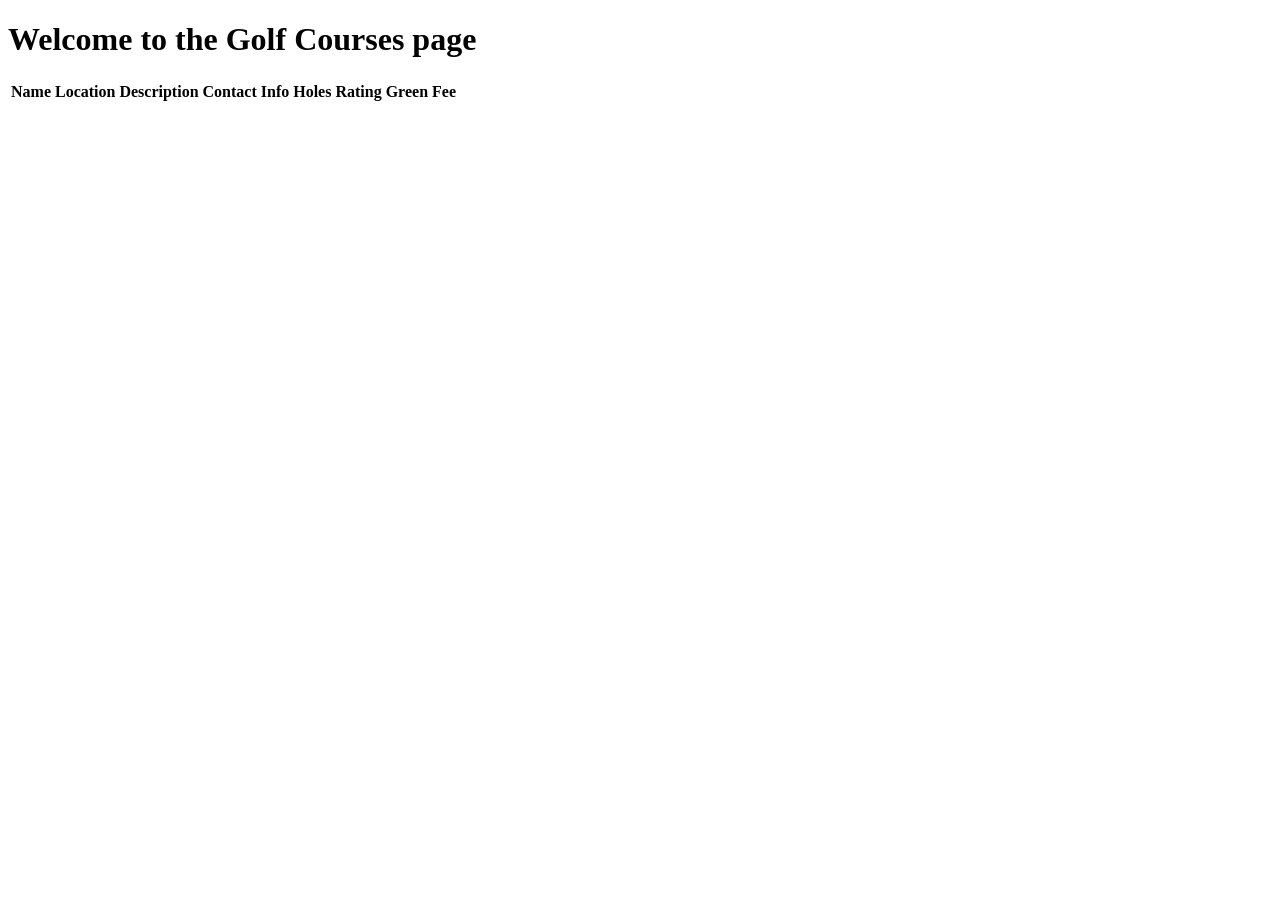
==== LiamBuckleyFypApplication_Iter2/LiamBuckleyFYP/target/classes/templates/golfcourse_list.html @ 8b2d7b0b "Add files via upload" ====
<!-- `src/main/resources/templates/golfcourse_list.html` -->
<!DOCTYPE html>
<html xmlns:th="http://www.thymeleaf.org">
<head>
  <title>Golf Course List</title>
</head>
<body>
<h1> Welcome to the Golf Courses page <span th:text="${userLogin}" ></span></h1>
<table>
  <thead>
  <tr>
    <th>Name</th>
    <th>Location</th>
    <th>Description</th>
    <th>Contact Info</th>
    <th>Holes</th>
    <th>Rating</th>
    <th>Green Fee</th>
  </tr>
  </thead>
  <tbody>
  <tr th:each="golfCourse : ${golfCourses}">
    <td th:text="${golfCourse.name}"></td>
    <td th:text="${golfCourse.location}"></td>
    <td th:text="${golfCourse.description}"></td>
    <td th:text="${golfCourse.contactInfo}"></td>
    <td th:text="${golfCourse.holes}"></td>
    <td th:text="${golfCourse.rating}"></td>
    <td th:text="${golfCourse.greenFee}"></td>
  </tr>
  </tbody>
</table>
</body>
</html>
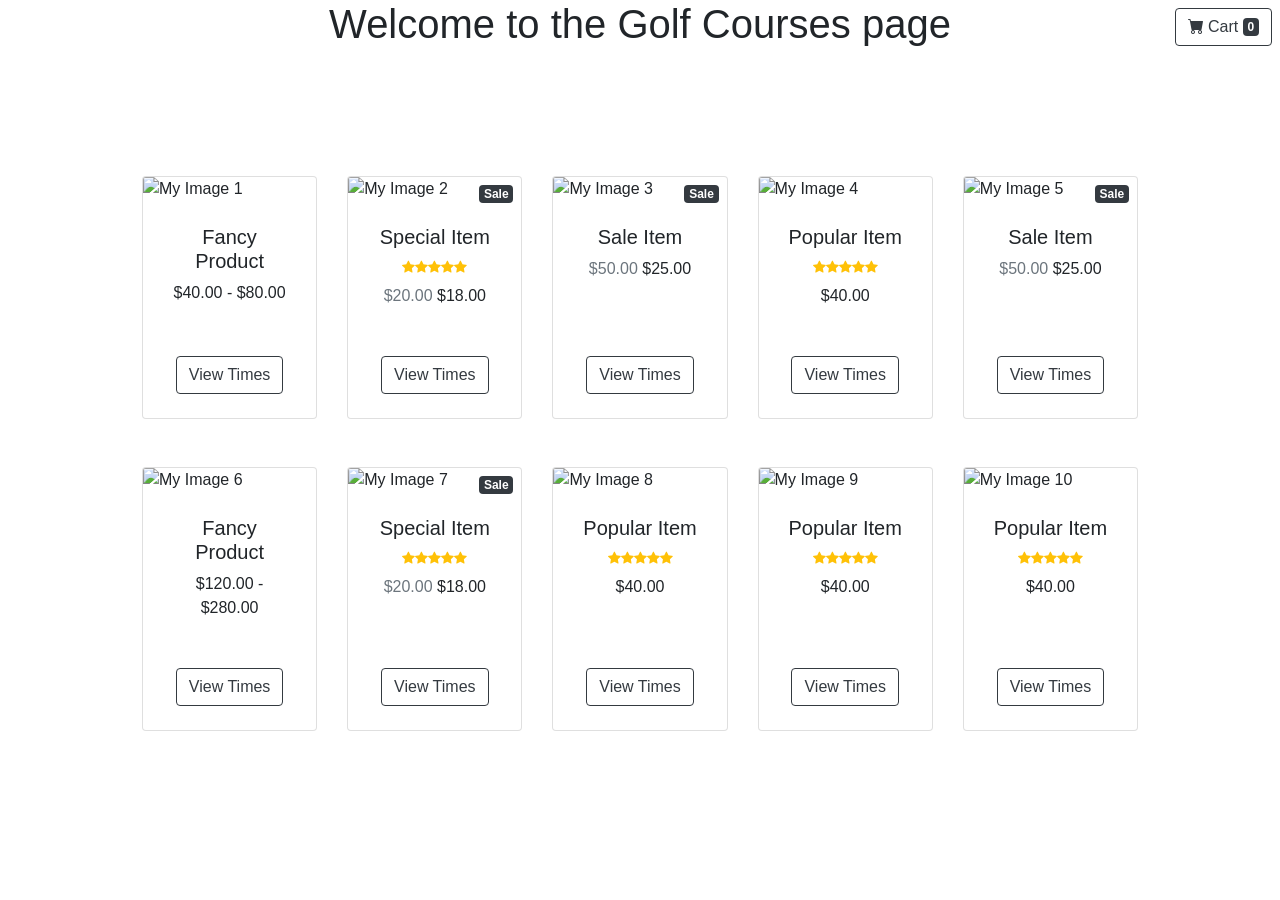
==== commit 55986705: "Add files via upload" ====
--- a/LiamBuckleyFypApplication_Iter2/LiamBuckleyFYP/target/classes/templates/golfcourse_list.html
+++ b/LiamBuckleyFypApplication_Iter2/LiamBuckleyFYP/target/classes/templates/golfcourse_list.html
@@ -1,34 +1,308 @@
-<!-- `src/main/resources/templates/golfcourse_list.html` -->
+<!--Template below taken from Start Bootstrap "Shop Homepage" David T Miller(2013) -->
 <!DOCTYPE html>
-<html xmlns:th="http://www.thymeleaf.org">
+<link rel="stylesheet" href="https://cdn.jsdelivr.net/npm/bootstrap@4.0.0/dist/css/bootstrap.min.css" integrity="sha384-Gn5384xqQ1aoWXA+058RXPxPg6fy4IWvTNh0E263XmFcJlSAwiGgFAW/dAiS6JXm" crossorigin="anonymous">
+<html lang="en" xmlns:th="http://www.thymeleaf.org">
+<link rel="stylesheet" href="css/style.css">
+<div class="text-center"><h1> Welcome to the Golf Courses page <span th:text="${userLogin}" ></span></h1></div>
 <head>
-  <title>Golf Course List</title>
-</head>
+  <!-- Metadata for character encoding and title of the page -->
+  <meta charset="UTF-8">
+  <title>Personal page <span th:text="${userLogin}"></span></title>
+
+  <head>
+    <meta charset="utf-8" />
+    <meta name="viewport" content="width=device-width, initial-scale=1, shrink-to-fit=no" />
+    <meta name="description" content="" />
+    <meta name="author" content="" />
+    <title>Shop Homepage - Start Bootstrap Template</title>
+    <!-- Favicon-->
+    <link rel="icon" type="image/x-icon" href="assets/favicon.ico" />
+    <!-- Bootstrap icons-->
+    <link href="https://cdn.jsdelivr.net/npm/bootstrap-icons@1.5.0/font/bootstrap-icons.css" rel="stylesheet" />
+    <!-- Core theme CSS (includes Bootstrap)-->
+    <link href="css/styles.css" rel="stylesheet" />
+  </head>
 <body>
-<h1> Welcome to the Golf Courses page <span th:text="${userLogin}" ></span></h1>
-<table>
-  <thead>
-  <tr>
-    <th>Name</th>
-    <th>Location</th>
-    <th>Description</th>
-    <th>Contact Info</th>
-    <th>Holes</th>
-    <th>Rating</th>
-    <th>Green Fee</th>
-  </tr>
-  </thead>
-  <tbody>
-  <tr th:each="golfCourse : ${golfCourses}">
-    <td th:text="${golfCourse.name}"></td>
-    <td th:text="${golfCourse.location}"></td>
-    <td th:text="${golfCourse.description}"></td>
-    <td th:text="${golfCourse.contactInfo}"></td>
-    <td th:text="${golfCourse.holes}"></td>
-    <td th:text="${golfCourse.rating}"></td>
-    <td th:text="${golfCourse.greenFee}"></td>
-  </tr>
-  </tbody>
-</table>
+<!-- Navigation-->
+
+<form class="d-flex position-absolute" style="top: 0.5rem; right: 0.5rem;">
+  <button class="btn btn-outline-dark" type="submit">
+    <i class="bi-cart-fill me-1"></i>
+    Cart
+    <span class="badge bg-dark text-white ms-1 rounded-pill">0</span>
+  </button>
+</form>
+    </div>
+  </div>
+</nav>
+
+<!-- Section-->
+<section class="py-5">
+  <div class="container px-4 px-lg-5 mt-5">
+    <div class="card-footer p-4 pt-0 border-top-0 bg-transparent">
+    <div class="row gx-4 gx-lg-5 row-cols-2 row-cols-md-3 row-cols-xl-4 justify-content-center">
+      <div class="col mb-5">
+        <div class="card h-100">
+          <!-- Product image-->
+          <img class="card-img-top" src="/images/image1.jpg" alt="My Image 1" />
+          <!-- Product details-->
+          <div class="card-body p-4">
+            <div class="text-center">
+              <!-- Product name-->
+              <h5 class="fw-bolder">Fancy Product</h5>
+              <!-- Product price-->
+              $40.00 - $80.00
+            </div>
+          </div>
+          <!-- Product actions-->
+          <div class="card-footer p-4 pt-0 border-top-0 bg-transparent">
+            <div class="text-center"><a class="btn btn-outline-dark mt-auto" href="#">View Times</a></div>
+          </div>
+        </div>
+      </div>
+      <div class="col mb-5">
+        <div class="card h-100">
+          <!-- Sale badge-->
+          <div class="badge bg-dark text-white position-absolute" style="top: 0.5rem; right: 0.5rem">Sale</div>
+          <!-- Product image-->
+          <img class="card-img-top" src="/images/image2.jpg" alt="My Image 2" />
+          <!-- Product details-->
+          <div class="card-body p-4">
+            <div class="text-center">
+              <!-- Product name-->
+              <h5 class="fw-bolder">Special Item</h5>
+              <!-- Product reviews-->
+              <div class="d-flex justify-content-center small text-warning mb-2">
+                <div class="bi-star-fill"></div>
+                <div class="bi-star-fill"></div>
+                <div class="bi-star-fill"></div>
+                <div class="bi-star-fill"></div>
+                <div class="bi-star-fill"></div>
+              </div>
+              <!-- Product price-->
+              <span class="text-muted text-decoration-line-through">$20.00</span>
+              $18.00
+            </div>
+          </div>
+          <!-- Product actions-->
+          <div class="card-footer p-4 pt-0 border-top-0 bg-transparent">
+
+            <div class="text-center"><a class="btn btn-outline-dark mt-auto" href="#">View Times</a></div>
+          </div>
+        </div>
+      </div>
+      <div class="col mb-5">
+        <div class="card h-100">
+          <!-- Sale badge-->
+          <div class="badge bg-dark text-white position-absolute" style="top: 0.5rem; right: 0.5rem">Sale</div>
+          <!-- Product image-->
+          <img class="card-img-top" src="/images/image3.jpg" alt="My Image 3" />
+          <!-- Product details-->
+          <div class="card-body p-4">
+            <div class="text-center">
+              <!-- Product name-->
+              <h5 class="fw-bolder">Sale Item</h5>
+              <!-- Product price-->
+              <span class="text-muted text-decoration-line-through">$50.00</span>
+              $25.00
+            </div>
+          </div>
+          <!-- Product actions-->
+          <div class="card-footer p-4 pt-0 border-top-0 bg-transparent">
+            <div class="text-center"><a class="btn btn-outline-dark mt-auto" href="#">View Times</a></div>
+          </div>
+        </div>
+      </div>
+      <div class="col mb-5">
+        <div class="card h-100">
+          <!-- Product image-->
+          <img class="card-img-top" src="/images/image4.jpg" alt="My Image 4" />
+          <!-- Product details-->
+          <div class="card-body p-4">
+            <div class="text-center">
+              <!-- Product name-->
+              <h5 class="fw-bolder">Popular Item</h5>
+              <!-- Product reviews-->
+              <div class="d-flex justify-content-center small text-warning mb-2">
+                <div class="bi-star-fill"></div>
+                <div class="bi-star-fill"></div>
+                <div class="bi-star-fill"></div>
+                <div class="bi-star-fill"></div>
+                <div class="bi-star-fill"></div>
+              </div>
+              <!-- Product price-->
+              $40.00
+            </div>
+          </div>
+          <!-- Product actions-->
+          <div class="card-footer p-4 pt-0 border-top-0 bg-transparent">
+            <div class="text-center"><a class="btn btn-outline-dark mt-auto" href="#">View Times</a></div>
+          </div>
+        </div>
+      </div>
+      <div class="col mb-5">
+        <div class="card h-100">
+          <!-- Sale badge-->
+          <div class="badge bg-dark text-white position-absolute" style="top: 0.5rem; right: 0.5rem">Sale</div>
+          <!-- Product image-->
+          <img class="card-img-top" src="/images/image5.jpg" alt="My Image 5" />
+          <!-- Product details-->
+          <div class="card-body p-4">
+            <div class="text-center">
+              <!-- Product name-->
+              <h5 class="fw-bolder">Sale Item</h5>
+              <!-- Product price-->
+              <span class="text-muted text-decoration-line-through">$50.00</span>
+              $25.00
+            </div>
+          </div>
+          <!-- Product actions-->
+          <div class="card-footer p-4 pt-0 border-top-0 bg-transparent">
+            <div class="text-center"><a class="btn btn-outline-dark mt-auto" href="#">View Times</a></div>
+          </div>
+        </div>
+      </div>
+      <div class="col mb-5">
+        <div class="card h-100">
+          <!-- Product image-->
+          <img class="card-img-top" src="/images/image6.png" alt="My Image 6" />
+          <!-- Product details-->
+          <div class="card-body p-4">
+            <div class="text-center">
+              <!-- Product name-->
+              <h5 class="fw-bolder">Fancy Product</h5>
+              <!-- Product price-->
+              $120.00 - $280.00
+            </div>
+          </div>
+          <!-- Product actions-->
+          <div class="card-footer p-4 pt-0 border-top-0 bg-transparent">
+            <div class="text-center"><a class="btn btn-outline-dark mt-auto" href="#">View Times</a></div>
+          </div>
+        </div>
+      </div>
+      <div class="col mb-5">
+        <div class="card h-100">
+          <!-- Sale badge-->
+          <div class="badge bg-dark text-white position-absolute" style="top: 0.5rem; right: 0.5rem">Sale</div>
+          <!-- Product image-->
+          <img class="card-img-top" src="/images/image7.jpg" alt="My Image 7" />
+          <!-- Product details-->
+          <div class="card-body p-4">
+            <div class="text-center">
+              <!-- Product name-->
+              <h5 class="fw-bolder">Special Item</h5>
+              <!-- Product reviews-->
+              <div class="d-flex justify-content-center small text-warning mb-2">
+                <div class="bi-star-fill"></div>
+                <div class="bi-star-fill"></div>
+                <div class="bi-star-fill"></div>
+                <div class="bi-star-fill"></div>
+                <div class="bi-star-fill"></div>
+              </div>
+              <!-- Product price-->
+              <span class="text-muted text-decoration-line-through">$20.00</span>
+              $18.00
+            </div>
+          </div>
+          <!-- Product actions-->
+          <div class="card-footer p-4 pt-0 border-top-0 bg-transparent">
+            <div class="text-center"><a class="btn btn-outline-dark mt-auto" href="#">View Times</a></div>
+          </div>
+        </div>
+      </div>
+      <div class="col mb-5">
+        <div class="card h-100">
+          <!-- Product image-->
+          <img class="card-img-top" src="/images/image8.jpg" alt="My Image 8" />
+          <!-- Product details-->
+          <div class="card-body p-4">
+            <div class="text-center">
+              <!-- Product name-->
+              <h5 class="fw-bolder">Popular Item</h5>
+              <!-- Product reviews-->
+              <div class="d-flex justify-content-center small text-warning mb-2">
+                <div class="bi-star-fill"></div>
+                <div class="bi-star-fill"></div>
+                <div class="bi-star-fill"></div>
+                <div class="bi-star-fill"></div>
+                <div class="bi-star-fill"></div>
+              </div>
+              <!-- Product price-->
+              $40.00
+            </div>
+          </div>
+          <!-- Product actions-->
+          <div class="card-footer p-4 pt-0 border-top-0 bg-transparent">
+            <div class="text-center"><a class="btn btn-outline-dark mt-auto" href="#">View Times</a></div>
+          </div>
+        </div>
+      </div>
+      <div class="col mb-5">
+        <div class="card h-100">
+          <!-- Product image-->
+          <img class="card-img-top" src="/images/image9.jpg" alt="My Image 9" />
+          <!-- Product details-->
+          <div class="card-body p-4">
+            <div class="text-center">
+              <!-- Product name-->
+              <h5 class="fw-bolder">Popular Item</h5>
+              <!-- Product reviews-->
+              <div class="d-flex justify-content-center small text-warning mb-2">
+                <div class="bi-star-fill"></div>
+                <div class="bi-star-fill"></div>
+                <div class="bi-star-fill"></div>
+                <div class="bi-star-fill"></div>
+                <div class="bi-star-fill"></div>
+              </div>
+              <!-- Product price-->
+              $40.00
+            </div>
+          </div>
+          <!-- Product actions-->
+          <div class="card-footer p-4 pt-0 border-top-0 bg-transparent">
+            <div class="text-center"><a class="btn btn-outline-dark mt-auto" href="#">View Times</a></div>
+          </div>
+        </div>
+      </div>
+      <div class="col mb-5">
+        <div class="card h-100">
+          <!-- Product image-->
+          <img class="card-img-top" src="/images/image10.jpg" alt="My Image 10" />
+          <!-- Product details-->
+          <div class="card-body p-4">
+            <div class="text-center">
+              <!-- Product name-->
+              <h5 class="fw-bolder">Popular Item</h5>
+              <!-- Product reviews-->
+              <div class="d-flex justify-content-center small text-warning mb-2">
+                <div class="bi-star-fill"></div>
+                <div class="bi-star-fill"></div>
+                <div class="bi-star-fill"></div>
+                <div class="bi-star-fill"></div>
+                <div class="bi-star-fill"></div>
+              </div>
+              <!-- Product price-->
+              $40.00
+            </div>
+          </div>
+
+          <!-- Product actions-->
+          <div class="card-footer p-4 pt-0 border-top-0 bg-transparent">
+            <div class="text-center"><a class="btn btn-outline-dark mt-auto" href="#">View Times</a></div>
+          </div>
+        </div>
+      </div>
+    </div>
+  </div>
+</section>
+<!-- Footer-->
+
+<!-- Bootstrap core JS-->
+<script src="https://cdn.jsdelivr.net/npm/bootstrap@5.2.3/dist/js/bootstrap.bundle.min.js"></script>
+<!-- Core theme JS-->
+<script src="js/scripts.js"></script>
 </body>
-</html>+</html>
+
+<!--David T.Miller (2013). Shop Homepage - Bootstrap Ecommerce Store Template. [online] Available at: https://startbootstrap.com/template/shop-homepage. [Accessed 6 Nov. 2024].-->
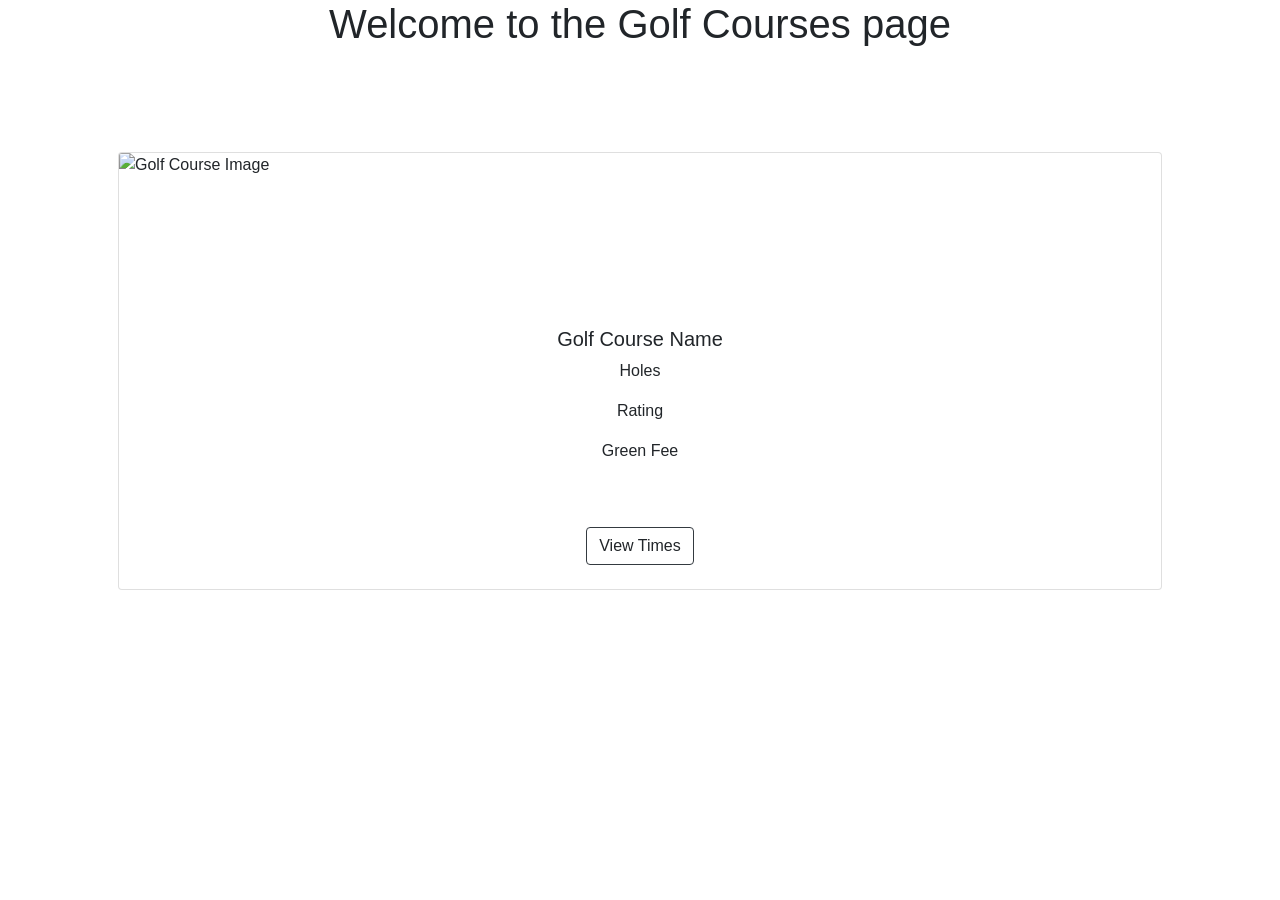
==== commit 35617c4b: "Add files via upload" ====
--- a/LiamBuckleyFypApplication_Iter2/LiamBuckleyFYP/target/classes/templates/golfcourse_list.html
+++ b/LiamBuckleyFypApplication_Iter2/LiamBuckleyFYP/target/classes/templates/golfcourse_list.html
@@ -1,308 +1,58 @@
-<!--Template below taken from Start Bootstrap "Shop Homepage" David T Miller(2013) -->
+<!--HTML below uses some code (line 26-52) taken from Start Bootstrap "Shop Homepage" David T Miller(2013) while incorporating Thymeleaf attributes for Golf Courses -->
 <!DOCTYPE html>
-<link rel="stylesheet" href="https://cdn.jsdelivr.net/npm/bootstrap@4.0.0/dist/css/bootstrap.min.css" integrity="sha384-Gn5384xqQ1aoWXA+058RXPxPg6fy4IWvTNh0E263XmFcJlSAwiGgFAW/dAiS6JXm" crossorigin="anonymous">
 <html lang="en" xmlns:th="http://www.thymeleaf.org">
-<link rel="stylesheet" href="css/style.css">
-<div class="text-center"><h1> Welcome to the Golf Courses page <span th:text="${userLogin}" ></span></h1></div>
 <head>
-  <!-- Metadata for character encoding and title of the page -->
   <meta charset="UTF-8">
-  <title>Personal page <span th:text="${userLogin}"></span></title>
-
-  <head>
-    <meta charset="utf-8" />
-    <meta name="viewport" content="width=device-width, initial-scale=1, shrink-to-fit=no" />
-    <meta name="description" content="" />
-    <meta name="author" content="" />
-    <title>Shop Homepage - Start Bootstrap Template</title>
-    <!-- Favicon-->
-    <link rel="icon" type="image/x-icon" href="assets/favicon.ico" />
-    <!-- Bootstrap icons-->
-    <link href="https://cdn.jsdelivr.net/npm/bootstrap-icons@1.5.0/font/bootstrap-icons.css" rel="stylesheet" />
-    <!-- Core theme CSS (includes Bootstrap)-->
-    <link href="css/styles.css" rel="stylesheet" />
-  </head>
+  <title>Golf Courses</title>
+  <meta name="viewport" content="width=device-width, initial-scale=1, shrink-to-fit=no" />
+  <link rel="stylesheet" href="https://cdn.jsdelivr.net/npm/bootstrap@4.0.0/dist/css/bootstrap.min.css" integrity="sha384-Gn5384xqQ1aoWXA+058RXPxPg6fy4IWvTNh0E263XmFcJlSAwiGgFAW/dAiS6JXm" crossorigin="anonymous">
+  <link rel="stylesheet" href="css/style.css">
+  <style>
+    .card-body {
+      height: 200px; /* Adjust the height as needed */
+      overflow: hidden;
+    }
+    .card-img-top {
+      width: 100%;
+      height: 150px; /* Adjust the height as needed */
+      object-fit: cover;
+    }
+  </style>
+</head>
 <body>
-<!-- Navigation-->
-
-<form class="d-flex position-absolute" style="top: 0.5rem; right: 0.5rem;">
-  <button class="btn btn-outline-dark" type="submit">
-    <i class="bi-cart-fill me-1"></i>
-    Cart
-    <span class="badge bg-dark text-white ms-1 rounded-pill">0</span>
-  </button>
-</form>
-    </div>
-  </div>
-</nav>
-
-<!-- Section-->
+<div class="text-center">
+  <h1>Welcome to the Golf Courses page <span th:text="${userLogin}"></span></h1>
+</div>
 <section class="py-5">
   <div class="container px-4 px-lg-5 mt-5">
-    <div class="card-footer p-4 pt-0 border-top-0 bg-transparent">
     <div class="row gx-4 gx-lg-5 row-cols-2 row-cols-md-3 row-cols-xl-4 justify-content-center">
-      <div class="col mb-5">
+      <div th:each="golfCourse : ${golfCourses}" class="col mb-5">
         <div class="card h-100">
-          <!-- Product image-->
-          <img class="card-img-top" src="/images/image1.jpg" alt="My Image 1" />
-          <!-- Product details-->
+          <img class="card-img-top" th:src="@{/images/{image}(image=${golfCourse.image})}" alt="Golf Course Image" />
           <div class="card-body p-4">
             <div class="text-center">
-              <!-- Product name-->
-              <h5 class="fw-bolder">Fancy Product</h5>
-              <!-- Product price-->
-              $40.00 - $80.00
+              <h5 class="fw-bolder" th:text="${golfCourse.name}">Golf Course Name</h5>
+
+
+
+              <p th:text="${golfCourse.holes} + ' holes'">Holes</p>
+              <p th:text="'Rating: ' + ${golfCourse.rating}">Rating</p>
+              <p th:text="'Green Fee: €' + ${golfCourse.greenFee}">Green Fee</p>
             </div>
           </div>
-          <!-- Product actions-->
           <div class="card-footer p-4 pt-0 border-top-0 bg-transparent">
-            <div class="text-center"><a class="btn btn-outline-dark mt-auto" href="#">View Times</a></div>
-          </div>
-        </div>
-      </div>
-      <div class="col mb-5">
-        <div class="card h-100">
-          <!-- Sale badge-->
-          <div class="badge bg-dark text-white position-absolute" style="top: 0.5rem; right: 0.5rem">Sale</div>
-          <!-- Product image-->
-          <img class="card-img-top" src="/images/image2.jpg" alt="My Image 2" />
-          <!-- Product details-->
-          <div class="card-body p-4">
             <div class="text-center">
-              <!-- Product name-->
-              <h5 class="fw-bolder">Special Item</h5>
-              <!-- Product reviews-->
-              <div class="d-flex justify-content-center small text-warning mb-2">
-                <div class="bi-star-fill"></div>
-                <div class="bi-star-fill"></div>
-                <div class="bi-star-fill"></div>
-                <div class="bi-star-fill"></div>
-                <div class="bi-star-fill"></div>
-              </div>
-              <!-- Product price-->
-              <span class="text-muted text-decoration-line-through">$20.00</span>
-              $18.00
+              <a class="btn btn-outline-dark mt-auto" th:href="@{/golfcourse/{id}(id=${golfCourse.id})}">View Times</a>
             </div>
-          </div>
-          <!-- Product actions-->
-          <div class="card-footer p-4 pt-0 border-top-0 bg-transparent">
-
-            <div class="text-center"><a class="btn btn-outline-dark mt-auto" href="#">View Times</a></div>
-          </div>
-        </div>
-      </div>
-      <div class="col mb-5">
-        <div class="card h-100">
-          <!-- Sale badge-->
-          <div class="badge bg-dark text-white position-absolute" style="top: 0.5rem; right: 0.5rem">Sale</div>
-          <!-- Product image-->
-          <img class="card-img-top" src="/images/image3.jpg" alt="My Image 3" />
-          <!-- Product details-->
-          <div class="card-body p-4">
-            <div class="text-center">
-              <!-- Product name-->
-              <h5 class="fw-bolder">Sale Item</h5>
-              <!-- Product price-->
-              <span class="text-muted text-decoration-line-through">$50.00</span>
-              $25.00
-            </div>
-          </div>
-          <!-- Product actions-->
-          <div class="card-footer p-4 pt-0 border-top-0 bg-transparent">
-            <div class="text-center"><a class="btn btn-outline-dark mt-auto" href="#">View Times</a></div>
-          </div>
-        </div>
-      </div>
-      <div class="col mb-5">
-        <div class="card h-100">
-          <!-- Product image-->
-          <img class="card-img-top" src="/images/image4.jpg" alt="My Image 4" />
-          <!-- Product details-->
-          <div class="card-body p-4">
-            <div class="text-center">
-              <!-- Product name-->
-              <h5 class="fw-bolder">Popular Item</h5>
-              <!-- Product reviews-->
-              <div class="d-flex justify-content-center small text-warning mb-2">
-                <div class="bi-star-fill"></div>
-                <div class="bi-star-fill"></div>
-                <div class="bi-star-fill"></div>
-                <div class="bi-star-fill"></div>
-                <div class="bi-star-fill"></div>
-              </div>
-              <!-- Product price-->
-              $40.00
-            </div>
-          </div>
-          <!-- Product actions-->
-          <div class="card-footer p-4 pt-0 border-top-0 bg-transparent">
-            <div class="text-center"><a class="btn btn-outline-dark mt-auto" href="#">View Times</a></div>
-          </div>
-        </div>
-      </div>
-      <div class="col mb-5">
-        <div class="card h-100">
-          <!-- Sale badge-->
-          <div class="badge bg-dark text-white position-absolute" style="top: 0.5rem; right: 0.5rem">Sale</div>
-          <!-- Product image-->
-          <img class="card-img-top" src="/images/image5.jpg" alt="My Image 5" />
-          <!-- Product details-->
-          <div class="card-body p-4">
-            <div class="text-center">
-              <!-- Product name-->
-              <h5 class="fw-bolder">Sale Item</h5>
-              <!-- Product price-->
-              <span class="text-muted text-decoration-line-through">$50.00</span>
-              $25.00
-            </div>
-          </div>
-          <!-- Product actions-->
-          <div class="card-footer p-4 pt-0 border-top-0 bg-transparent">
-            <div class="text-center"><a class="btn btn-outline-dark mt-auto" href="#">View Times</a></div>
-          </div>
-        </div>
-      </div>
-      <div class="col mb-5">
-        <div class="card h-100">
-          <!-- Product image-->
-          <img class="card-img-top" src="/images/image6.png" alt="My Image 6" />
-          <!-- Product details-->
-          <div class="card-body p-4">
-            <div class="text-center">
-              <!-- Product name-->
-              <h5 class="fw-bolder">Fancy Product</h5>
-              <!-- Product price-->
-              $120.00 - $280.00
-            </div>
-          </div>
-          <!-- Product actions-->
-          <div class="card-footer p-4 pt-0 border-top-0 bg-transparent">
-            <div class="text-center"><a class="btn btn-outline-dark mt-auto" href="#">View Times</a></div>
-          </div>
-        </div>
-      </div>
-      <div class="col mb-5">
-        <div class="card h-100">
-          <!-- Sale badge-->
-          <div class="badge bg-dark text-white position-absolute" style="top: 0.5rem; right: 0.5rem">Sale</div>
-          <!-- Product image-->
-          <img class="card-img-top" src="/images/image7.jpg" alt="My Image 7" />
-          <!-- Product details-->
-          <div class="card-body p-4">
-            <div class="text-center">
-              <!-- Product name-->
-              <h5 class="fw-bolder">Special Item</h5>
-              <!-- Product reviews-->
-              <div class="d-flex justify-content-center small text-warning mb-2">
-                <div class="bi-star-fill"></div>
-                <div class="bi-star-fill"></div>
-                <div class="bi-star-fill"></div>
-                <div class="bi-star-fill"></div>
-                <div class="bi-star-fill"></div>
-              </div>
-              <!-- Product price-->
-              <span class="text-muted text-decoration-line-through">$20.00</span>
-              $18.00
-            </div>
-          </div>
-          <!-- Product actions-->
-          <div class="card-footer p-4 pt-0 border-top-0 bg-transparent">
-            <div class="text-center"><a class="btn btn-outline-dark mt-auto" href="#">View Times</a></div>
-          </div>
-        </div>
-      </div>
-      <div class="col mb-5">
-        <div class="card h-100">
-          <!-- Product image-->
-          <img class="card-img-top" src="/images/image8.jpg" alt="My Image 8" />
-          <!-- Product details-->
-          <div class="card-body p-4">
-            <div class="text-center">
-              <!-- Product name-->
-              <h5 class="fw-bolder">Popular Item</h5>
-              <!-- Product reviews-->
-              <div class="d-flex justify-content-center small text-warning mb-2">
-                <div class="bi-star-fill"></div>
-                <div class="bi-star-fill"></div>
-                <div class="bi-star-fill"></div>
-                <div class="bi-star-fill"></div>
-                <div class="bi-star-fill"></div>
-              </div>
-              <!-- Product price-->
-              $40.00
-            </div>
-          </div>
-          <!-- Product actions-->
-          <div class="card-footer p-4 pt-0 border-top-0 bg-transparent">
-            <div class="text-center"><a class="btn btn-outline-dark mt-auto" href="#">View Times</a></div>
-          </div>
-        </div>
-      </div>
-      <div class="col mb-5">
-        <div class="card h-100">
-          <!-- Product image-->
-          <img class="card-img-top" src="/images/image9.jpg" alt="My Image 9" />
-          <!-- Product details-->
-          <div class="card-body p-4">
-            <div class="text-center">
-              <!-- Product name-->
-              <h5 class="fw-bolder">Popular Item</h5>
-              <!-- Product reviews-->
-              <div class="d-flex justify-content-center small text-warning mb-2">
-                <div class="bi-star-fill"></div>
-                <div class="bi-star-fill"></div>
-                <div class="bi-star-fill"></div>
-                <div class="bi-star-fill"></div>
-                <div class="bi-star-fill"></div>
-              </div>
-              <!-- Product price-->
-              $40.00
-            </div>
-          </div>
-          <!-- Product actions-->
-          <div class="card-footer p-4 pt-0 border-top-0 bg-transparent">
-            <div class="text-center"><a class="btn btn-outline-dark mt-auto" href="#">View Times</a></div>
-          </div>
-        </div>
-      </div>
-      <div class="col mb-5">
-        <div class="card h-100">
-          <!-- Product image-->
-          <img class="card-img-top" src="/images/image10.jpg" alt="My Image 10" />
-          <!-- Product details-->
-          <div class="card-body p-4">
-            <div class="text-center">
-              <!-- Product name-->
-              <h5 class="fw-bolder">Popular Item</h5>
-              <!-- Product reviews-->
-              <div class="d-flex justify-content-center small text-warning mb-2">
-                <div class="bi-star-fill"></div>
-                <div class="bi-star-fill"></div>
-                <div class="bi-star-fill"></div>
-                <div class="bi-star-fill"></div>
-                <div class="bi-star-fill"></div>
-              </div>
-              <!-- Product price-->
-              $40.00
-            </div>
-          </div>
-
-          <!-- Product actions-->
-          <div class="card-footer p-4 pt-0 border-top-0 bg-transparent">
-            <div class="text-center"><a class="btn btn-outline-dark mt-auto" href="#">View Times</a></div>
           </div>
         </div>
       </div>
     </div>
   </div>
 </section>
-<!-- Footer-->
-
-<!-- Bootstrap core JS-->
 <script src="https://cdn.jsdelivr.net/npm/bootstrap@5.2.3/dist/js/bootstrap.bundle.min.js"></script>
-<!-- Core theme JS-->
 <script src="js/scripts.js"></script>
 </body>
 </html>
 
-<!--David T.Miller (2013). Shop Homepage - Bootstrap Ecommerce Store Template. [online] Available at: https://startbootstrap.com/template/shop-homepage. [Accessed 6 Nov. 2024].-->
+<!--David T.Miller (2013). Shop Homepage - Bootstrap Ecommerce Store Template. [online] Available at: https://startbootstrap.com/template/shop-homepage. [Accessed 6 Nov. 2024].-->
